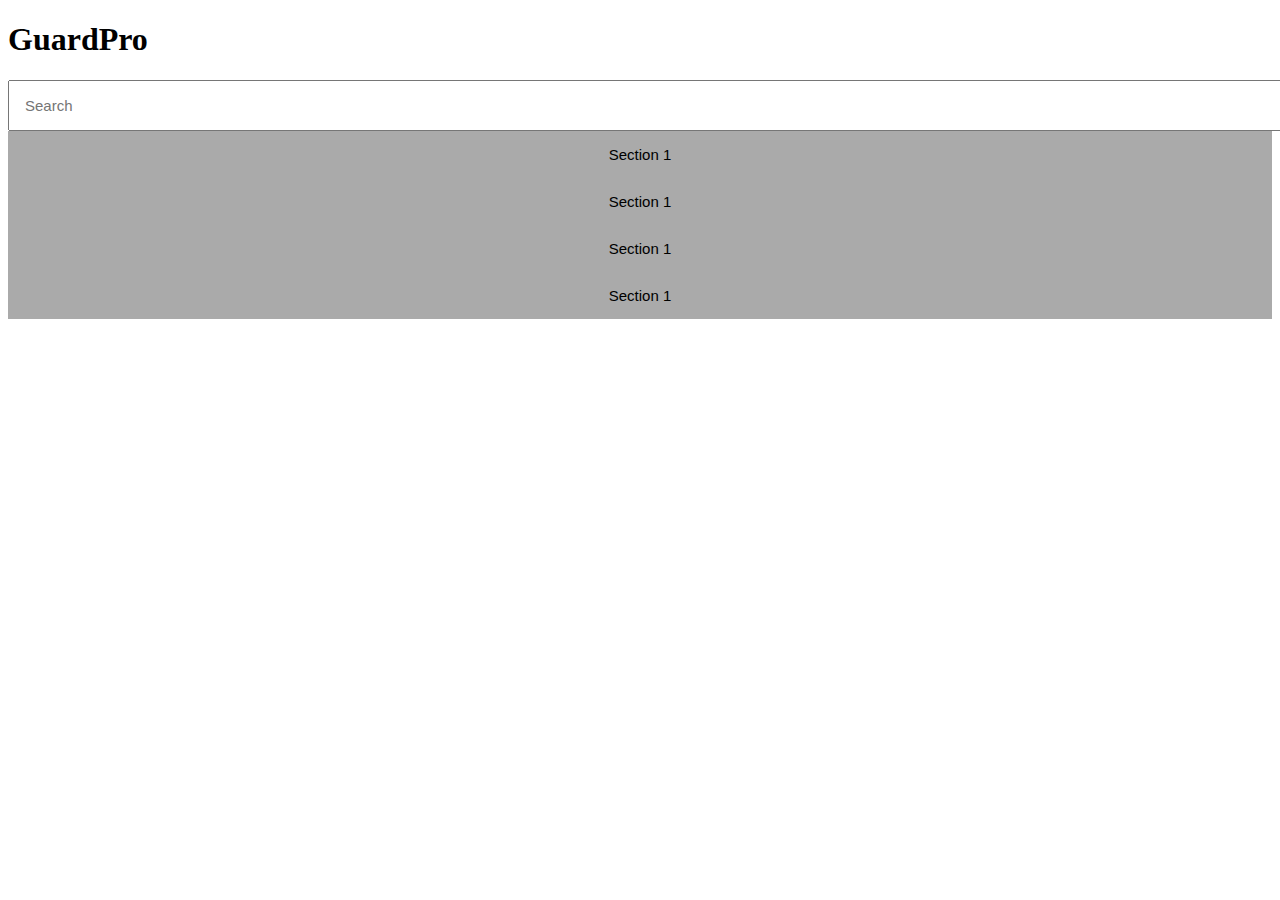
==== index.html @ dc1d3e20 "Add search" ====
<!DOCTYPE html>
<html>
	<head>
		<title>GuardPro</title>
		<link href="style.css" rel="stylesheet">
		<script type="text/javascript" src="script.js"></script>
	</head>
	
	<body onload="init();">
		<h1>GuardPro</h1>
		<div id="content">
		
			<input type="text" id="search" onkeyup="search()" placeholder="Search">
			<div id="accordion">
				<div class="section">
					<button class="button">Section 1</button>
					<div class="panel">Hello World!</div>
				</div>
				
				<div class="section">
					<button class="button">Section 1</button>
					<div class="panel">Hello World!</div>
				</div>
				
				<div class="section">
					<button class="button">Section 1</button>
					<div class="panel">Hello World!</div>
				</div>
				
				<div class="section">
					<button class="button">Section 1</button>
					<div class="panel">Hello World!</div>
				</div>
			
			</div>
		</div>
	</body>
</html>
---- style.css ----
#search {
	width:100%;
	padding:15px;
	font-size:15px;
}

.button {
	border:none;
	background-color:#AAAAAA;
	padding:15px;
	font-size:15px;
	width:100%;
}

.active, .button:hover {
	background-color:#999999;
}

#accordion .panel {
	padding:15px;
	display:none;
	overflow:hidden;
}
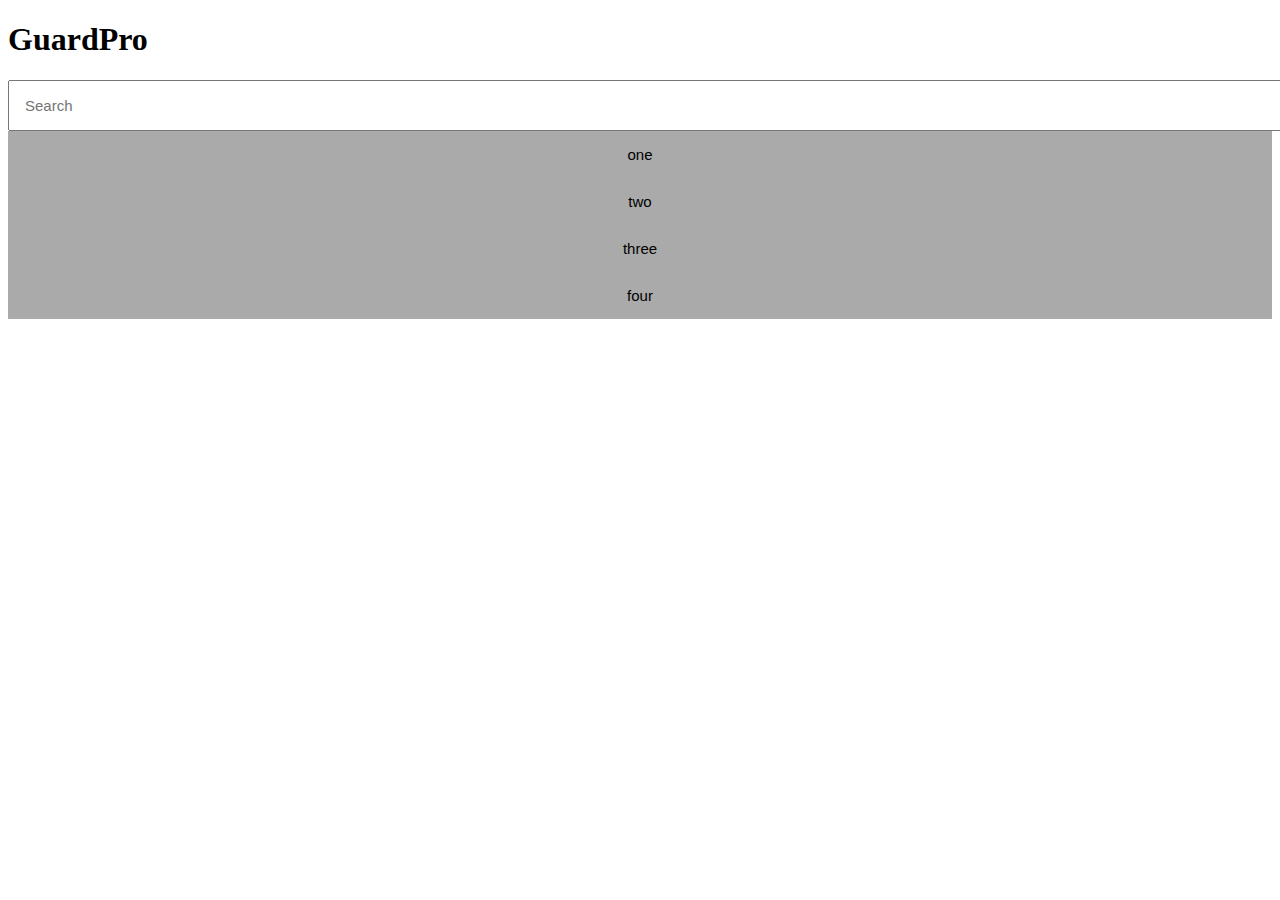
==== commit 1863a2b7: "Update index.html" ====
--- a/index.html
+++ b/index.html
@@ -13,22 +13,22 @@
 			<input type="text" id="search" onkeyup="search()" placeholder="Search">
 			<div id="accordion">
 				<div class="section">
-					<button class="button">Section 1</button>
+					<button class="button">one</button>
 					<div class="panel">Hello World!</div>
 				</div>
 				
 				<div class="section">
-					<button class="button">Section 1</button>
+					<button class="button">two</button>
 					<div class="panel">Hello World!</div>
 				</div>
 				
 				<div class="section">
-					<button class="button">Section 1</button>
+					<button class="button">three</button>
 					<div class="panel">Hello World!</div>
 				</div>
 				
 				<div class="section">
-					<button class="button">Section 1</button>
+					<button class="button">four</button>
 					<div class="panel">Hello World!</div>
 				</div>
 			
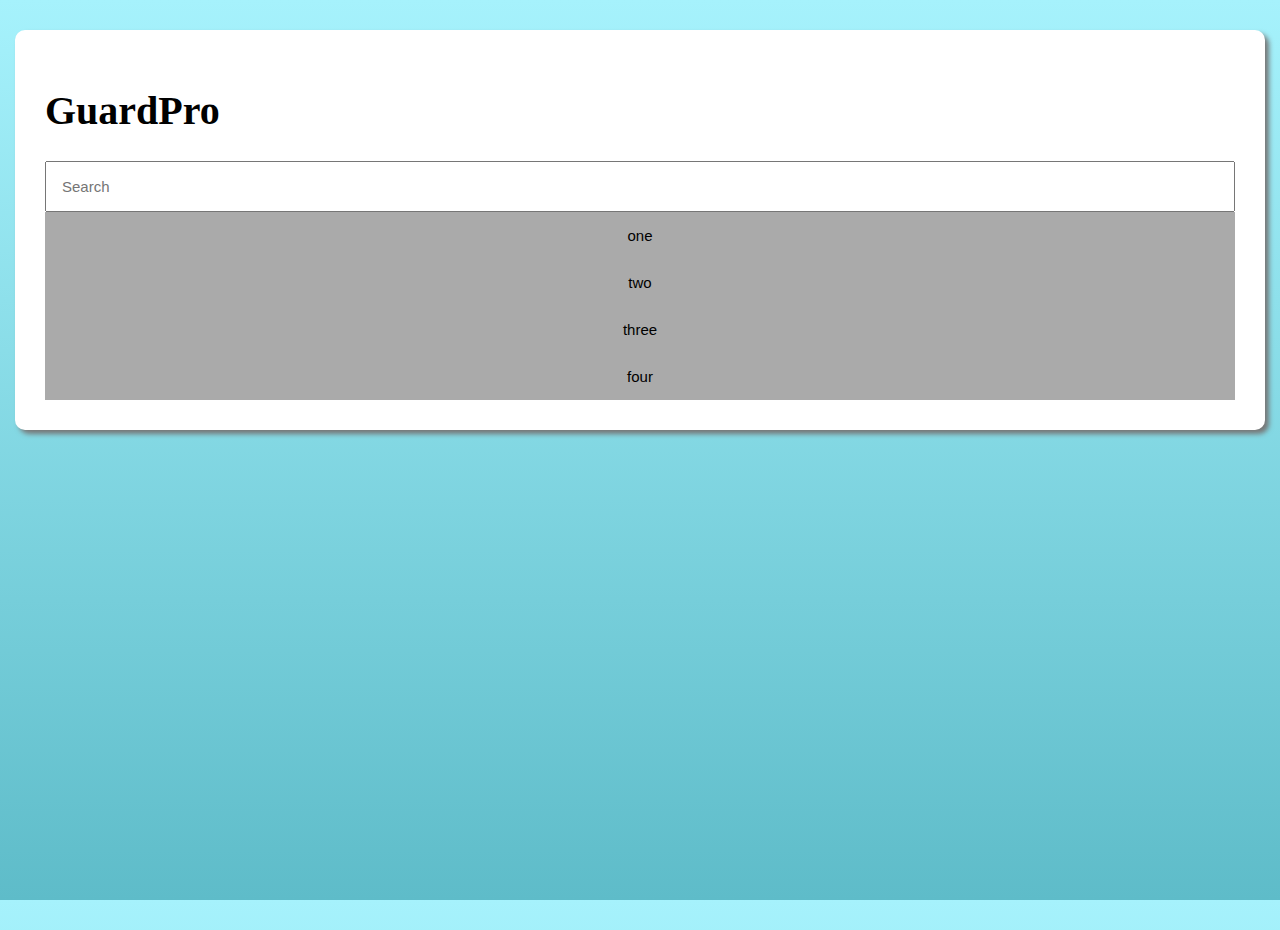
==== commit 98d08338: "Pretty" ====
--- a/index.html
+++ b/index.html
@@ -7,31 +7,31 @@
 	</head>
 	
 	<body onload="init();">
-		<h1>GuardPro</h1>
 		<div id="content">
-		
+			<h1>GuardPro</h1>
+			
 			<input type="text" id="search" onkeyup="search()" placeholder="Search">
 			<div id="accordion">
 				<div class="section">
 					<button class="button">one</button>
-					<div class="panel">Hello World!</div>
+					<div class="panel"><div class="content">sfoisdf</div></div>
 				</div>
 				
 				<div class="section">
 					<button class="button">two</button>
-					<div class="panel">Hello World!</div>
+					<div class="panel"><div class="content">asdfsoifse</div></div>
 				</div>
 				
 				<div class="section">
 					<button class="button">three</button>
-					<div class="panel">Hello World!</div>
+					<div class="panel"><div class="content">asfosefisdf</div></div>
 				</div>
 				
 				<div class="section">
 					<button class="button">four</button>
-					<div class="panel">Hello World!</div>
+					<div class="panel"><div class="content">sdfiosefosefi</div></div>
 				</div>
-			
+				
 			</div>
 		</div>
 	</body>
--- a/style.css
+++ b/style.css
@@ -1,7 +1,38 @@
+* {
+    box-sizing: border-box;
+}
+
+
 #search {
+	padding:15px;
 	width:100%;
-	padding:15px;
 	font-size:15px;
+}
+
+html {
+	height:100%;
+	width:100%;
+	font-size:20px;
+}
+
+body {
+	top:0;
+	margin:0;
+	font-family:'Crimson Text';
+	width:100%;
+	min-height:100%;
+	background:linear-gradient(#a6f2fc, #5ebcc9);
+}
+
+#content {
+	max-width:1250px;
+	display:block;
+	margin:auto;
+	background:white;
+	padding:30px;
+	margin-top:30px;
+	border-radius:10px;
+	box-shadow: 4px 4px 5px #777;
 }
 
 .button {
@@ -17,7 +48,11 @@
 }
 
 #accordion .panel {
+	max-height:0;
+	overflow:hidden;
+	transition: max-height 0.2s ease-out;
+}
+
+#accordion .panel .content {
 	padding:15px;
-	display:none;
-	overflow:hidden;
 }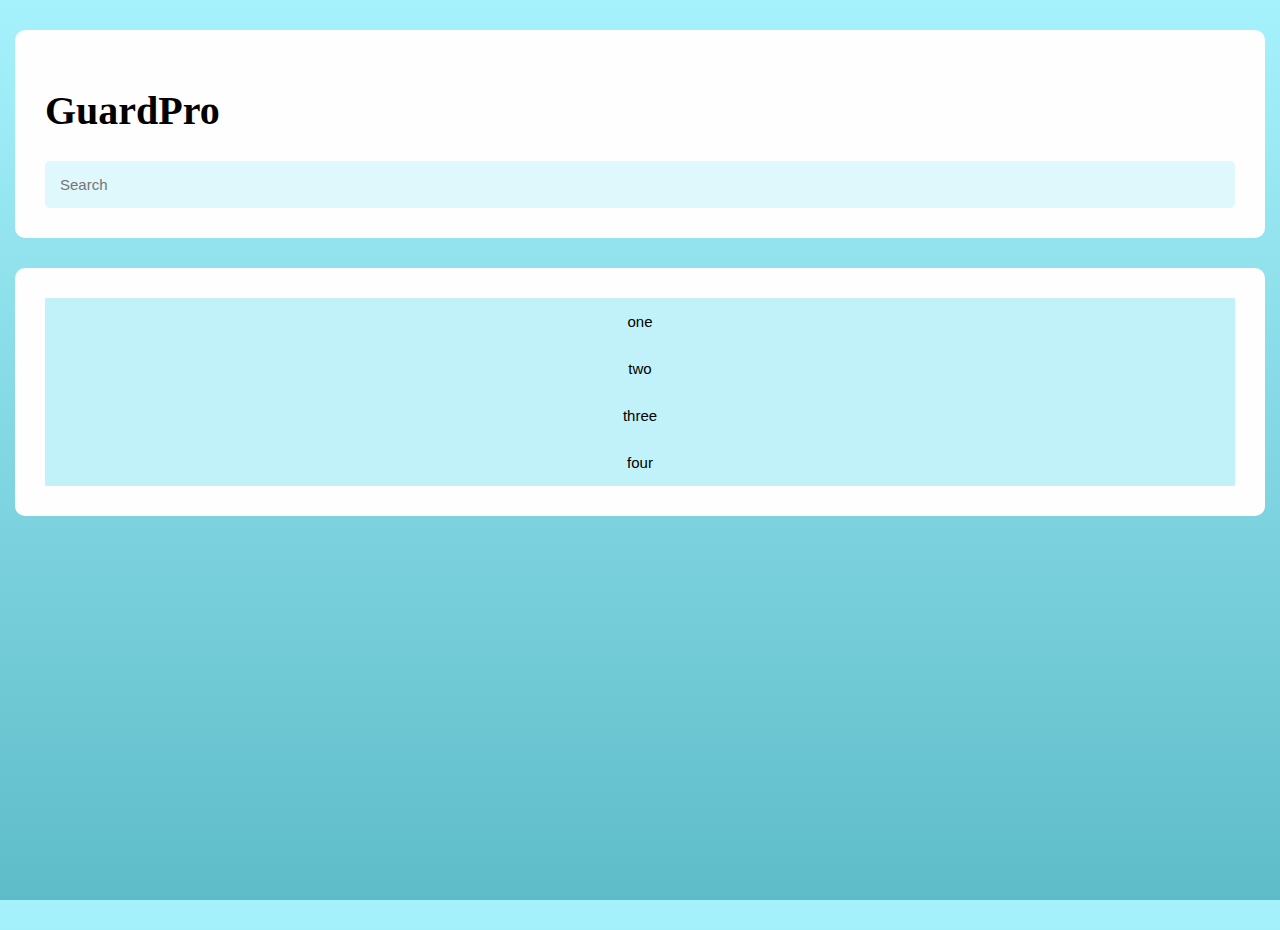
==== commit b6571351: "Sample text" ====
--- a/index.html
+++ b/index.html
@@ -7,29 +7,38 @@
 	</head>
 	
 	<body onload="init();">
-		<div id="content">
+		<div class="main-content">
 			<h1>GuardPro</h1>
 			
 			<input type="text" id="search" onkeyup="search()" placeholder="Search">
+			
+		</div>
+		<div class="main-content">
 			<div id="accordion">
 				<div class="section">
 					<button class="button">one</button>
-					<div class="panel"><div class="content">sfoisdf</div></div>
+					<div class="panel"><div class="content"> Lorem ipsum dolor sit amet, consectetur adipiscing elit. Pellentesque ullamcorper tortor a mollis facilisis. Aliquam accumsan bibendum neque, accumsan mollis quam. Donec ligula est, eleifend eu sagittis vel, feugiat ac lacus. Suspendisse sagittis iaculis hendrerit. Maecenas vel purus ante. Nulla vel metus ut velit ornare pulvinar. Quisque et iaculis orci, nec hendrerit nibh. Donec lobortis pulvinar nunc.
+
+Ut eu libero felis. Donec ut ante nec enim condimentum accumsan ac vel nisl. Aliquam viverra lectus ornare diam malesuada eleifend. Donec viverra, eros eu dignissim euismod, orci nibh ultricies ligula, non commodo felis nisl non mi. Nam in justo magna. Duis et efficitur velit. Vivamus in iaculis erat. Duis viverra nunc a turpis scelerisque, malesuada scelerisque neque ornare. Phasellus dapibus, nisi sed feugiat elementum, sapien neque fringilla nisl, id tempus quam sapien scelerisque felis. Curabitur iaculis nunc lacus, nec vulputate ex lobortis id. Curabitur lacinia euismod orci, nec ultricies justo suscipit eu. Nunc eu elit vestibulum lacus ornare varius eu id mi.
+
+In hac habitasse platea dictumst. Aliquam et iaculis lorem. Integer ac lobortis purus. Vestibulum malesuada pellentesque neque ac condimentum. Cras ante est, venenatis non tristique id, aliquam id erat. Integer commodo pretium ipsum, quis iaculis lorem viverra nec. Quisque gravida lorem elit. Aliquam finibus, ante non tristique hendrerit, ipsum mi tincidunt nibh, at volutpat lectus risus ac lacus. Maecenas sapien est, ornare ut rutrum vitae, pharetra id ex. Ut vulputate quam id maximus ultrices. Curabitur a nibh ac orci laoreet placerat. Pellentesque imperdiet diam arcu, id congue lectus laoreet vitae. Mauris non augue vulputate urna lacinia viverra. Praesent quis condimentum lorem. Mauris porta feugiat ex sit amet convallis. Sed consectetur viverra dapibus. </div></div>
 				</div>
 				
 				<div class="section">
 					<button class="button">two</button>
-					<div class="panel"><div class="content">asdfsoifse</div></div>
+					<div class="panel"><div class="content">Ut ex dui, aliquam eget dolor et, condimentum aliquet magna. Morbi scelerisque vitae mi sit amet laoreet. Proin ultricies dui nec risus scelerisque, et faucibus neque condimentum. Duis feugiat feugiat nibh sit amet vehicula. Vivamus velit odio, pulvinar euismod euismod vitae, ornare pellentesque leo. Quisque porta mollis aliquam. Pellentesque facilisis mauris nec aliquam tincidunt. Vivamus vitae nunc vel ligula tempus ultricies non eget nulla. Praesent nec velit dolor. Duis tempor interdum erat, vitae finibus turpis pharetra a. Pellentesque eget magna pretium orci porttitor dapibus sit amet sit amet nibh. Quisque mollis lacus mattis fringilla vestibulum. Morbi sollicitudin euismod sollicitudin. In vulputate nulla quis rhoncus commodo. </div></div>
 				</div>
 				
 				<div class="section">
 					<button class="button">three</button>
-					<div class="panel"><div class="content">asfosefisdf</div></div>
+					<div class="panel"><div class="content"> Phasellus ut ex eu arcu aliquet cursus sit amet rhoncus lacus. Curabitur auctor lectus ut sem lobortis malesuada. Donec at neque sit amet turpis gravida egestas. Maecenas auctor, dui sed facilisis hendrerit, ante nisi maximus justo, dapibus porttitor magna nunc quis nunc. Sed faucibus consectetur mauris, id auctor urna venenatis ac. Vivamus interdum lorem id finibus pulvinar. Sed posuere, magna in rhoncus ultricies, tortor massa blandit metus, quis imperdiet lectus ipsum vel arcu. Morbi ullamcorper magna felis, nec bibendum purus luctus in. Pellentesque elit erat, pulvinar id semper eget, porttitor sed turpis. Morbi porttitor pellentesque eros dignissim ultrices. Donec vitae imperdiet quam. Vivamus semper nisl quis auctor vulputate. Phasellus metus lectus, pharetra vel condimentum et, cursus id eros.
+
+Curabitur eu dolor id odio tempor malesuada id at nibh. Pellentesque viverra consectetur nulla nec faucibus. In efficitur sapien eu tortor suscipit facilisis. Fusce eget elementum tortor. Proin condimentum tincidunt tristique. Duis sagittis eu urna tempus sollicitudin. Sed id maximus risus, quis dictum ipsum. Suspendisse sollicitudin consequat ante eu porta. Fusce ac diam sed diam eleifend pellentesque eu eu orci. Fusce eu felis ac est ornare lobortis nec et metus. In convallis odio in nulla malesuada congue. Maecenas pulvinar elementum condimentum. Etiam eros augue, vestibulum in ipsum ac, faucibus maximus dolor. Morbi ac accumsan lorem, nec pulvinar tellus. Nulla facilisi. </div></div>
 				</div>
 				
 				<div class="section">
 					<button class="button">four</button>
-					<div class="panel"><div class="content">sdfiosefosefi</div></div>
+					<div class="panel"><div class="content">Aenean nunc libero, feugiat a cursus ac, rutrum eu nibh. Ut sit amet faucibus dui. Sed ultricies maximus ultrices. Pellentesque eget euismod ante. Maecenas vestibulum id odio ac fermentum. Fusce sollicitudin ipsum vel commodo vulputate. Donec in turpis ligula. Ut turpis neque, auctor molestie libero in, varius ultricies turpis. Pellentesque et risus in tellus pellentesque tristique. Phasellus venenatis enim nibh, non lacinia diam gravida eu. Vestibulum ante ipsum primis in faucibus orci luctus et ultrices posuere cubilia Curae; Nullam malesuada fringilla nulla, eu tempor orci finibus non. </div></div>
 				</div>
 				
 			</div>
--- a/style.css
+++ b/style.css
@@ -7,12 +7,19 @@
 	padding:15px;
 	width:100%;
 	font-size:15px;
+	background:#def8fc;
+	border:none;
+	border-radius:5px;
 }
 
 html {
 	height:100%;
 	width:100%;
 	font-size:20px;
+}
+
+h1 {
+	font-family:"";
 }
 
 body {
@@ -24,27 +31,27 @@
 	background:linear-gradient(#a6f2fc, #5ebcc9);
 }
 
-#content {
+body .main-content {
 	max-width:1250px;
 	display:block;
-	margin:auto;
-	background:white;
+	margin:30px auto;
+	
+	background:#FEFEFE;
 	padding:30px;
 	margin-top:30px;
 	border-radius:10px;
-	box-shadow: 4px 4px 5px #777;
 }
 
 .button {
 	border:none;
-	background-color:#AAAAAA;
+	background-color:#c2f2f9;
 	padding:15px;
 	font-size:15px;
 	width:100%;
 }
 
 .active, .button:hover {
-	background-color:#999999;
+	background-color:#a7dbe2;
 }
 
 #accordion .panel {
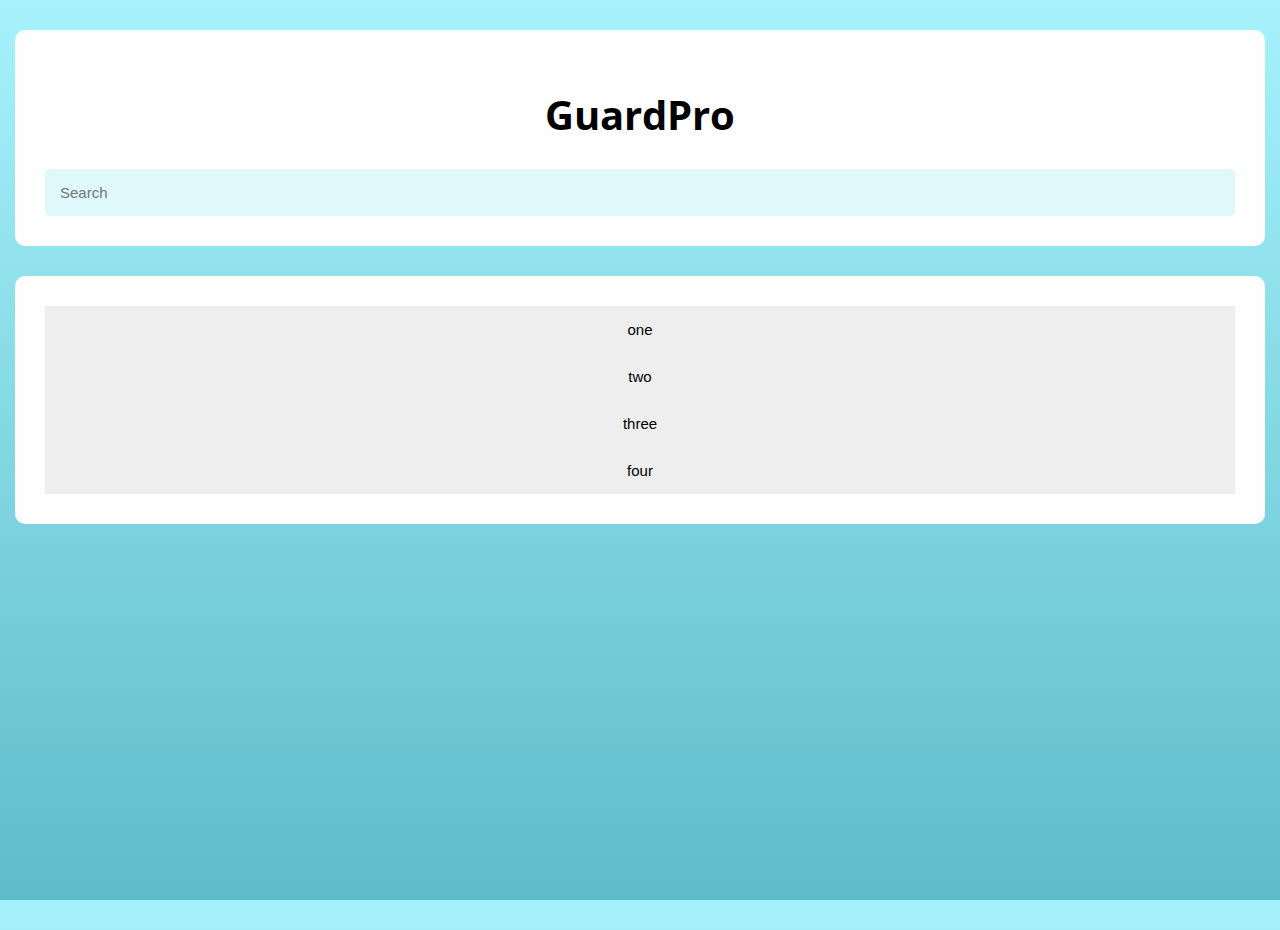
==== commit 5f3af872: "Added emergency.json" ====
--- a/index.html
+++ b/index.html
@@ -3,6 +3,7 @@
 	<head>
 		<title>GuardPro</title>
 		<link href="style.css" rel="stylesheet">
+		<link href="https://fonts.googleapis.com/css?family=Open+Sans&display=swap" rel="stylesheet"> 
 		<script type="text/javascript" src="script.js"></script>
 	</head>
 	
--- a/style.css
+++ b/style.css
@@ -1,5 +1,30 @@
 * {
     box-sizing: border-box;
+}
+
+html {
+	height:100%;
+	width:100%;
+	font-size:20px;
+	font-family: 'Open Sans', sans-serif;
+}
+
+body .main-content {
+	max-width:1250px;
+	display:block;
+	margin:30px auto;
+	
+	background:#FEFEFE;
+	padding:30px;
+	margin-top:30px;
+	border-radius:10px;
+	font-family: 'Open Sans', sans-serif;
+}
+
+
+h1 {
+	font-family: 'Open Sans', sans-serif;
+	text-align:center;
 }
 
 
@@ -12,16 +37,6 @@
 	border-radius:5px;
 }
 
-html {
-	height:100%;
-	width:100%;
-	font-size:20px;
-}
-
-h1 {
-	font-family:"";
-}
-
 body {
 	top:0;
 	margin:0;
@@ -31,27 +46,16 @@
 	background:linear-gradient(#a6f2fc, #5ebcc9);
 }
 
-body .main-content {
-	max-width:1250px;
-	display:block;
-	margin:30px auto;
-	
-	background:#FEFEFE;
-	padding:30px;
-	margin-top:30px;
-	border-radius:10px;
-}
-
 .button {
 	border:none;
-	background-color:#c2f2f9;
+	background-color:#EEEEEE;
 	padding:15px;
 	font-size:15px;
 	width:100%;
 }
 
 .active, .button:hover {
-	background-color:#a7dbe2;
+	background-color:#CCCCCC;
 }
 
 #accordion .panel {
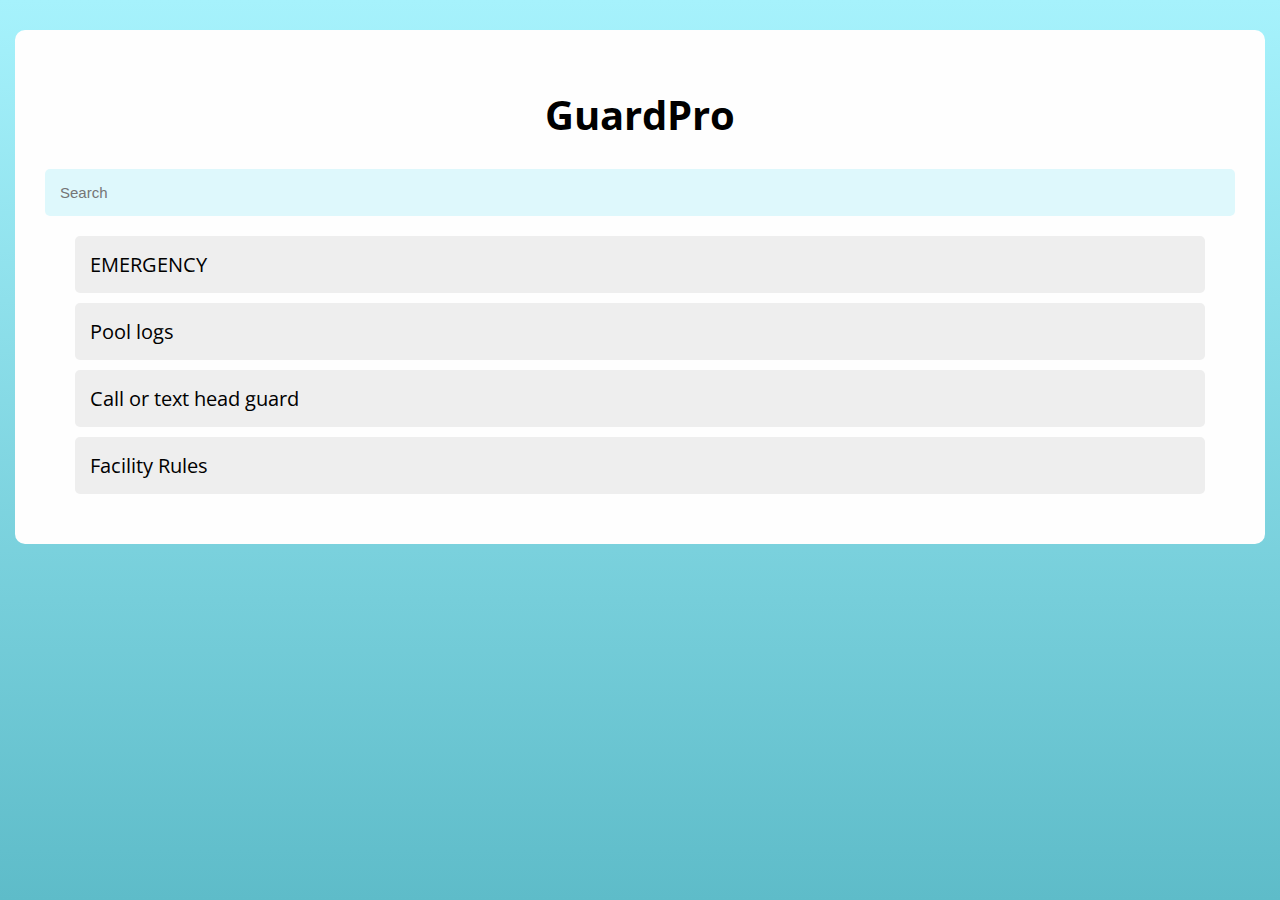
==== commit 4d00d390: "New homepage" ====
--- a/index.html
+++ b/index.html
@@ -13,36 +13,12 @@
 			
 			<input type="text" id="search" onkeyup="search()" placeholder="Search">
 			
-		</div>
-		<div class="main-content">
-			<div id="accordion">
-				<div class="section">
-					<button class="button">one</button>
-					<div class="panel"><div class="content"> Lorem ipsum dolor sit amet, consectetur adipiscing elit. Pellentesque ullamcorper tortor a mollis facilisis. Aliquam accumsan bibendum neque, accumsan mollis quam. Donec ligula est, eleifend eu sagittis vel, feugiat ac lacus. Suspendisse sagittis iaculis hendrerit. Maecenas vel purus ante. Nulla vel metus ut velit ornare pulvinar. Quisque et iaculis orci, nec hendrerit nibh. Donec lobortis pulvinar nunc.
-
-Ut eu libero felis. Donec ut ante nec enim condimentum accumsan ac vel nisl. Aliquam viverra lectus ornare diam malesuada eleifend. Donec viverra, eros eu dignissim euismod, orci nibh ultricies ligula, non commodo felis nisl non mi. Nam in justo magna. Duis et efficitur velit. Vivamus in iaculis erat. Duis viverra nunc a turpis scelerisque, malesuada scelerisque neque ornare. Phasellus dapibus, nisi sed feugiat elementum, sapien neque fringilla nisl, id tempus quam sapien scelerisque felis. Curabitur iaculis nunc lacus, nec vulputate ex lobortis id. Curabitur lacinia euismod orci, nec ultricies justo suscipit eu. Nunc eu elit vestibulum lacus ornare varius eu id mi.
-
-In hac habitasse platea dictumst. Aliquam et iaculis lorem. Integer ac lobortis purus. Vestibulum malesuada pellentesque neque ac condimentum. Cras ante est, venenatis non tristique id, aliquam id erat. Integer commodo pretium ipsum, quis iaculis lorem viverra nec. Quisque gravida lorem elit. Aliquam finibus, ante non tristique hendrerit, ipsum mi tincidunt nibh, at volutpat lectus risus ac lacus. Maecenas sapien est, ornare ut rutrum vitae, pharetra id ex. Ut vulputate quam id maximus ultrices. Curabitur a nibh ac orci laoreet placerat. Pellentesque imperdiet diam arcu, id congue lectus laoreet vitae. Mauris non augue vulputate urna lacinia viverra. Praesent quis condimentum lorem. Mauris porta feugiat ex sit amet convallis. Sed consectetur viverra dapibus. </div></div>
-				</div>
-				
-				<div class="section">
-					<button class="button">two</button>
-					<div class="panel"><div class="content">Ut ex dui, aliquam eget dolor et, condimentum aliquet magna. Morbi scelerisque vitae mi sit amet laoreet. Proin ultricies dui nec risus scelerisque, et faucibus neque condimentum. Duis feugiat feugiat nibh sit amet vehicula. Vivamus velit odio, pulvinar euismod euismod vitae, ornare pellentesque leo. Quisque porta mollis aliquam. Pellentesque facilisis mauris nec aliquam tincidunt. Vivamus vitae nunc vel ligula tempus ultricies non eget nulla. Praesent nec velit dolor. Duis tempor interdum erat, vitae finibus turpis pharetra a. Pellentesque eget magna pretium orci porttitor dapibus sit amet sit amet nibh. Quisque mollis lacus mattis fringilla vestibulum. Morbi sollicitudin euismod sollicitudin. In vulputate nulla quis rhoncus commodo. </div></div>
-				</div>
-				
-				<div class="section">
-					<button class="button">three</button>
-					<div class="panel"><div class="content"> Phasellus ut ex eu arcu aliquet cursus sit amet rhoncus lacus. Curabitur auctor lectus ut sem lobortis malesuada. Donec at neque sit amet turpis gravida egestas. Maecenas auctor, dui sed facilisis hendrerit, ante nisi maximus justo, dapibus porttitor magna nunc quis nunc. Sed faucibus consectetur mauris, id auctor urna venenatis ac. Vivamus interdum lorem id finibus pulvinar. Sed posuere, magna in rhoncus ultricies, tortor massa blandit metus, quis imperdiet lectus ipsum vel arcu. Morbi ullamcorper magna felis, nec bibendum purus luctus in. Pellentesque elit erat, pulvinar id semper eget, porttitor sed turpis. Morbi porttitor pellentesque eros dignissim ultrices. Donec vitae imperdiet quam. Vivamus semper nisl quis auctor vulputate. Phasellus metus lectus, pharetra vel condimentum et, cursus id eros.
-
-Curabitur eu dolor id odio tempor malesuada id at nibh. Pellentesque viverra consectetur nulla nec faucibus. In efficitur sapien eu tortor suscipit facilisis. Fusce eget elementum tortor. Proin condimentum tincidunt tristique. Duis sagittis eu urna tempus sollicitudin. Sed id maximus risus, quis dictum ipsum. Suspendisse sollicitudin consequat ante eu porta. Fusce ac diam sed diam eleifend pellentesque eu eu orci. Fusce eu felis ac est ornare lobortis nec et metus. In convallis odio in nulla malesuada congue. Maecenas pulvinar elementum condimentum. Etiam eros augue, vestibulum in ipsum ac, faucibus maximus dolor. Morbi ac accumsan lorem, nec pulvinar tellus. Nulla facilisi. </div></div>
-				</div>
-				
-				<div class="section">
-					<button class="button">four</button>
-					<div class="panel"><div class="content">Aenean nunc libero, feugiat a cursus ac, rutrum eu nibh. Ut sit amet faucibus dui. Sed ultricies maximus ultrices. Pellentesque eget euismod ante. Maecenas vestibulum id odio ac fermentum. Fusce sollicitudin ipsum vel commodo vulputate. Donec in turpis ligula. Ut turpis neque, auctor molestie libero in, varius ultricies turpis. Pellentesque et risus in tellus pellentesque tristique. Phasellus venenatis enim nibh, non lacinia diam gravida eu. Vestibulum ante ipsum primis in faucibus orci luctus et ultrices posuere cubilia Curae; Nullam malesuada fringilla nulla, eu tempor orci finibus non. </div></div>
-				</div>
-				
-			</div>
+			<ul id="main-options">
+				<li><a href="emergency.html">EMERGENCY</a></li>
+				<li><a href="emergency.html">Pool logs</a></li>
+				<li><a href="emergency.html">Call or text head guard</a></li>
+				<li><a href="emergency.html">Facility Rules</a></li>
+			</ul>
 		</div>
 	</body>
 </html>
--- a/style.css
+++ b/style.css
@@ -9,17 +9,35 @@
 	font-family: 'Open Sans', sans-serif;
 }
 
+body {
+	top:0;
+	margin:0;
+	padding-top:30px;
+	font-family:'Crimson Text';
+	width:100%;
+	min-height:100%;
+	background:linear-gradient(#a6f2fc, #5ebcc9);
+}
+
 body .main-content {
 	max-width:1250px;
 	display:block;
-	margin:30px auto;
+	margin:auto;
 	
 	background:#FEFEFE;
 	padding:30px;
-	margin-top:30px;
 	border-radius:10px;
 	font-family: 'Open Sans', sans-serif;
 }
+
+@media screen and (orientation: portrait), screen and (max-width: 800px) {
+	.main-content {
+		width:95vw;
+		height:95vh;
+		margin:auto;
+	}
+}
+
 
 
 h1 {
@@ -37,13 +55,24 @@
 	border-radius:5px;
 }
 
-body {
-	top:0;
-	margin:0;
-	font-family:'Crimson Text';
-	width:100%;
-	min-height:100%;
-	background:linear-gradient(#a6f2fc, #5ebcc9);
+ul {
+	list-style-type:none;
+	padding:0;
+}
+
+li a {
+	width:95%;
+	display:block;
+	padding:15px;
+	border-radius:5px;
+	margin:10px auto;
+	text-decoration:none;
+	color:black;
+	background:#EEEEEE;
+}
+
+li a:hover {
+	background:#CCCCCC;
 }
 
 .button {
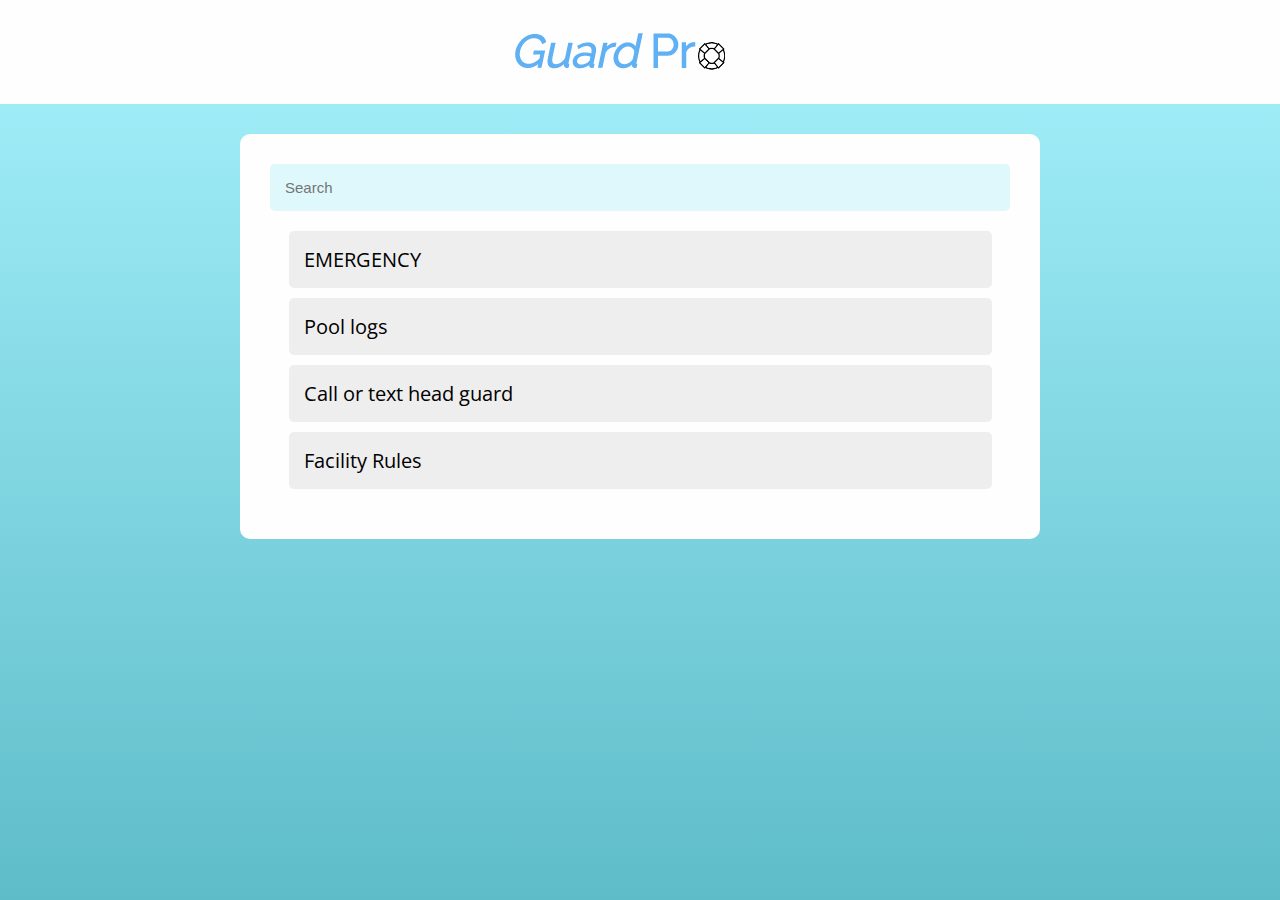
==== commit dddd41ff: "New topbar" ====
--- a/index.html
+++ b/index.html
@@ -8,16 +8,15 @@
 	</head>
 	
 	<body onload="init();">
+		<div id="top-bar"><a href="index.html"><img src="logo.png"></a></div>
 		<div class="main-content">
-			<h1>GuardPro</h1>
-			
 			<input type="text" id="search" onkeyup="search()" placeholder="Search">
 			
 			<ul id="main-options">
 				<li><a href="emergency.html">EMERGENCY</a></li>
 				<li><a href="emergency.html">Pool logs</a></li>
 				<li><a href="emergency.html">Call or text head guard</a></li>
-				<li><a href="emergency.html">Facility Rules</a></li>
+				<li><a href="rules.html">Facility Rules</a></li>
 			</ul>
 		</div>
 	</body>
--- a/style.css
+++ b/style.css
@@ -12,17 +12,29 @@
 body {
 	top:0;
 	margin:0;
-	padding-top:30px;
 	font-family:'Crimson Text';
 	width:100%;
 	min-height:100%;
 	background:linear-gradient(#a6f2fc, #5ebcc9);
+	background-repeat: no-repeat;
+    background-attachment: fixed;
+}
+
+#top-bar {
+	background-color:#FEFEFE;
+	width:100%;
+}
+
+#top-bar img {
+	display:block;
+	margin:auto;
 }
 
 body .main-content {
-	max-width:1250px;
+	max-width:800px;
 	display:block;
 	margin:auto;
+	margin-top:30px;
 	
 	background:#FEFEFE;
 	padding:30px;
@@ -33,14 +45,13 @@
 @media screen and (orientation: portrait), screen and (max-width: 800px) {
 	.main-content {
 		width:95vw;
-		height:95vh;
 		margin:auto;
 	}
 }
 
 
 
-h1 {
+h1,h2 {
 	font-family: 'Open Sans', sans-serif;
 	text-align:center;
 }
